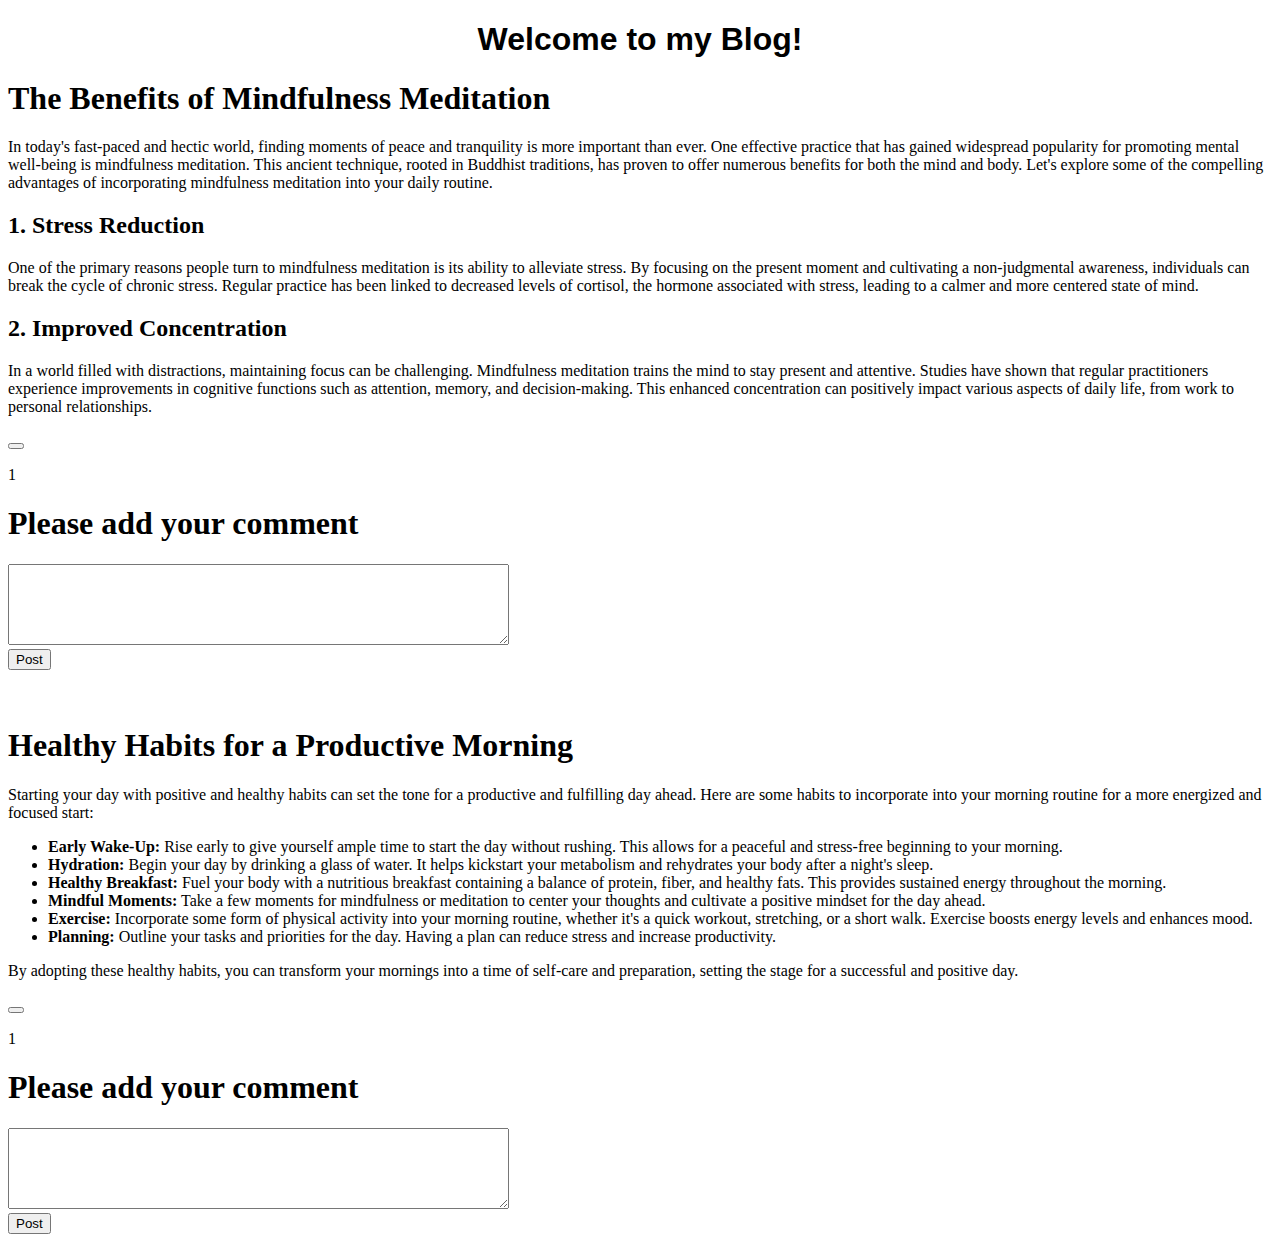
==== blog.html @ 5a62f773 "first" ====
<!DOCTYPE html>
<html>

<head>
    <link rel="stylesheet" href="blog.css">
</head>



<body>

    <h1 align="center" style="font-family:Arial, Helvetica, sans-serif"> Welcome to my Blog! </h1>
    <div class="blog1">

        <h1>The Benefits of Mindfulness Meditation</h1>

        <p>In today's fast-paced and hectic world, finding moments of peace and tranquility is more important than
            ever. One effective practice that has gained widespread popularity for promoting mental well-being is
            mindfulness meditation. This ancient technique, rooted in Buddhist traditions, has proven to offer
            numerous benefits for both the mind and body. Let's explore some of the compelling advantages of
            incorporating mindfulness meditation into your daily routine.</p>

        <h2>1. Stress Reduction</h2>

        <p>One of the primary reasons people turn to mindfulness meditation is its ability to alleviate stress. By
            focusing on the present moment and cultivating a non-judgmental awareness, individuals can break the
            cycle of chronic stress. Regular practice has been linked to decreased levels of cortisol, the hormone
            associated with stress, leading to a calmer and more centered state of mind.</p>

        <h2>2. Improved Concentration</h2>

        <p>In a world filled with distractions, maintaining focus can be challenging. Mindfulness meditation trains
            the mind to stay present and attentive. Studies have shown that regular practitioners experience
            improvements in cognitive functions such as attention, memory, and decision-making. This enhanced
            concentration can positively impact various aspects of daily life, from work to personal relationships.
        </p>

        <button id="btn" class="likebutton" onclick="clickCounter()"></button>
        <p>
            <span id="display"></span>
        </p>
        <script type="text/javascript">
            clickCounter();

            function clickCounter() {
                if (localStorage.clickcount) {
                    localStorage.clickcount = Number(localStorage.clickcount) + 1;
                } else {
                    localStorage.clickcount = 1;
                }
                document.getElementById("display").innerHTML = localStorage.clickcount;
            }
        </script>

        <h1>Please add your comment</h1>
        <div id="comment-container">
            <!-- Existing comments will go here -->
        </div>
        <textarea name="" id="new-comment" cols="60" rows="5"></textarea>
        <br>
        <button id="btn-post" onclick="addComment2()">Post</button>
        <script>
            function addComment2() {
                var commentInput = document.getElementById("new-comment");
                var commentList = document.getElementById("comment-container");
    
                // Retrieve existing comments from local storage
                var comments = JSON.parse(localStorage.getItem('comments')) || [];
    
                // Add the new comment to the array
                comments.push(commentInput.value);
    
                // Save the updated comments array back to local storage
                localStorage.setItem('comments', JSON.stringify(comments));
    
                // Display the comments
                displayComments2();
    
                // Clear the input field
                commentInput.value = '';
            }
    
            // Function to display comments
            function displayComments2() {
                var commentList = document.getElementById("comment-container");
                var comments = JSON.parse(localStorage.getItem('comments')) || [];
    
                // Clear the existing content
                commentList.innerHTML = '';
    
                // Display each comment
                comments.forEach(function(comment) {
                    var commentElement = document.createElement('div');
                    commentElement.textContent = comment;
                    commentList.appendChild(commentElement);
                });
            }
    
            // Display comments on page load
            displayComments2();
        </script>
    </div>
    <br><br>
    <div class="blog2">
        <header>
            <h1>Healthy Habits for a Productive Morning</h1>
        </header>

        <article>
            <p>
                Starting your day with positive and healthy habits can set the tone for a productive and fulfilling day
                ahead.
                Here are some habits to incorporate into your morning routine for a more energized and focused start:
            </p>

            <ul>
                <li>
                    <strong>Early Wake-Up:</strong> Rise early to give yourself ample time to start the day without
                    rushing.
                    This allows for a peaceful and stress-free beginning to your morning.
                </li>
                <li>
                    <strong>Hydration:</strong> Begin your day by drinking a glass of water. It helps kickstart your
                    metabolism
                    and rehydrates your body after a night's sleep.
                </li>
                <li>
                    <strong>Healthy Breakfast:</strong> Fuel your body with a nutritious breakfast containing a balance
                    of
                    protein, fiber, and healthy fats. This provides sustained energy throughout the morning.
                </li>
                <li>
                    <strong>Mindful Moments:</strong> Take a few moments for mindfulness or meditation to center your
                    thoughts
                    and cultivate a positive mindset for the day ahead.
                </li>
                <li>
                    <strong>Exercise:</strong> Incorporate some form of physical activity into your morning routine,
                    whether
                    it's a quick workout, stretching, or a short walk. Exercise boosts energy levels and enhances mood.
                </li>
                <li>
                    <strong>Planning:</strong> Outline your tasks and priorities for the day. Having a plan can reduce
                    stress and increase productivity.
                </li>
            </ul>

            <p>
                By adopting these healthy habits, you can transform your mornings into a time of self-care and
                preparation,
                setting the stage for a successful and positive day.
            </p>
            <button id="btn" class="likebutton" onclick="clickCounter2()"></button>
            <p>
                <span id="display2"></span>
            </p>
            <script type="text/javascript">
                clickCounter2();

                function clickCounter2() {
                    if (localStorage.clickcount2) {
                        localStorage.clickcount2 = Number(localStorage.clickcount2) + 1;
                    } else {
                        localStorage.clickcount2 = 1;
                    }
                    document.getElementById("display2").innerHTML = localStorage.clickcount2;
                }
            </script>

            <h1>Please add your comment</h1>
            <div id="comment-container2">
                <!-- Existing comments will go here -->
            </div>
            <textarea name="" id="new-comment2" cols="60" rows="5"></textarea>
            <br>
            <button id="btn-post2" onclick="addComment()">Post</button>
            <script>
            function addComment() {
                var commentInput = document.getElementById("new-comment2");
                var commentList = document.getElementById("comment-container2");
    
                // Retrieve existing comments from local storage
                var comments = JSON.parse(localStorage.getItem('comments2')) || [];
    
                // Add the new comment to the array
                comments.push(commentInput.value);
    
                // Save the updated comments array back to local storage
                localStorage.setItem('comments2', JSON.stringify(comments));
    
                // Display the comments
                displayComments();
    
                // Clear the input field
                commentInput.value = '';
            }
    
            // Function to display comments
            function displayComments() {
                var commentList = document.getElementById("comment-container2");
                var comments = JSON.parse(localStorage.getItem('comments2')) || [];
    
                // Clear the existing content
                commentList.innerHTML = '';
    
                // Display each comment
                comments.forEach(function(comment) {
                    var commentElement = document.createElement('div');
                    commentElement.textContent = comment;
                    commentList.appendChild(commentElement);
                });
            }
    
            // Display comments on page load
            displayComments();
        </script>
    </div>
</body>

</html>
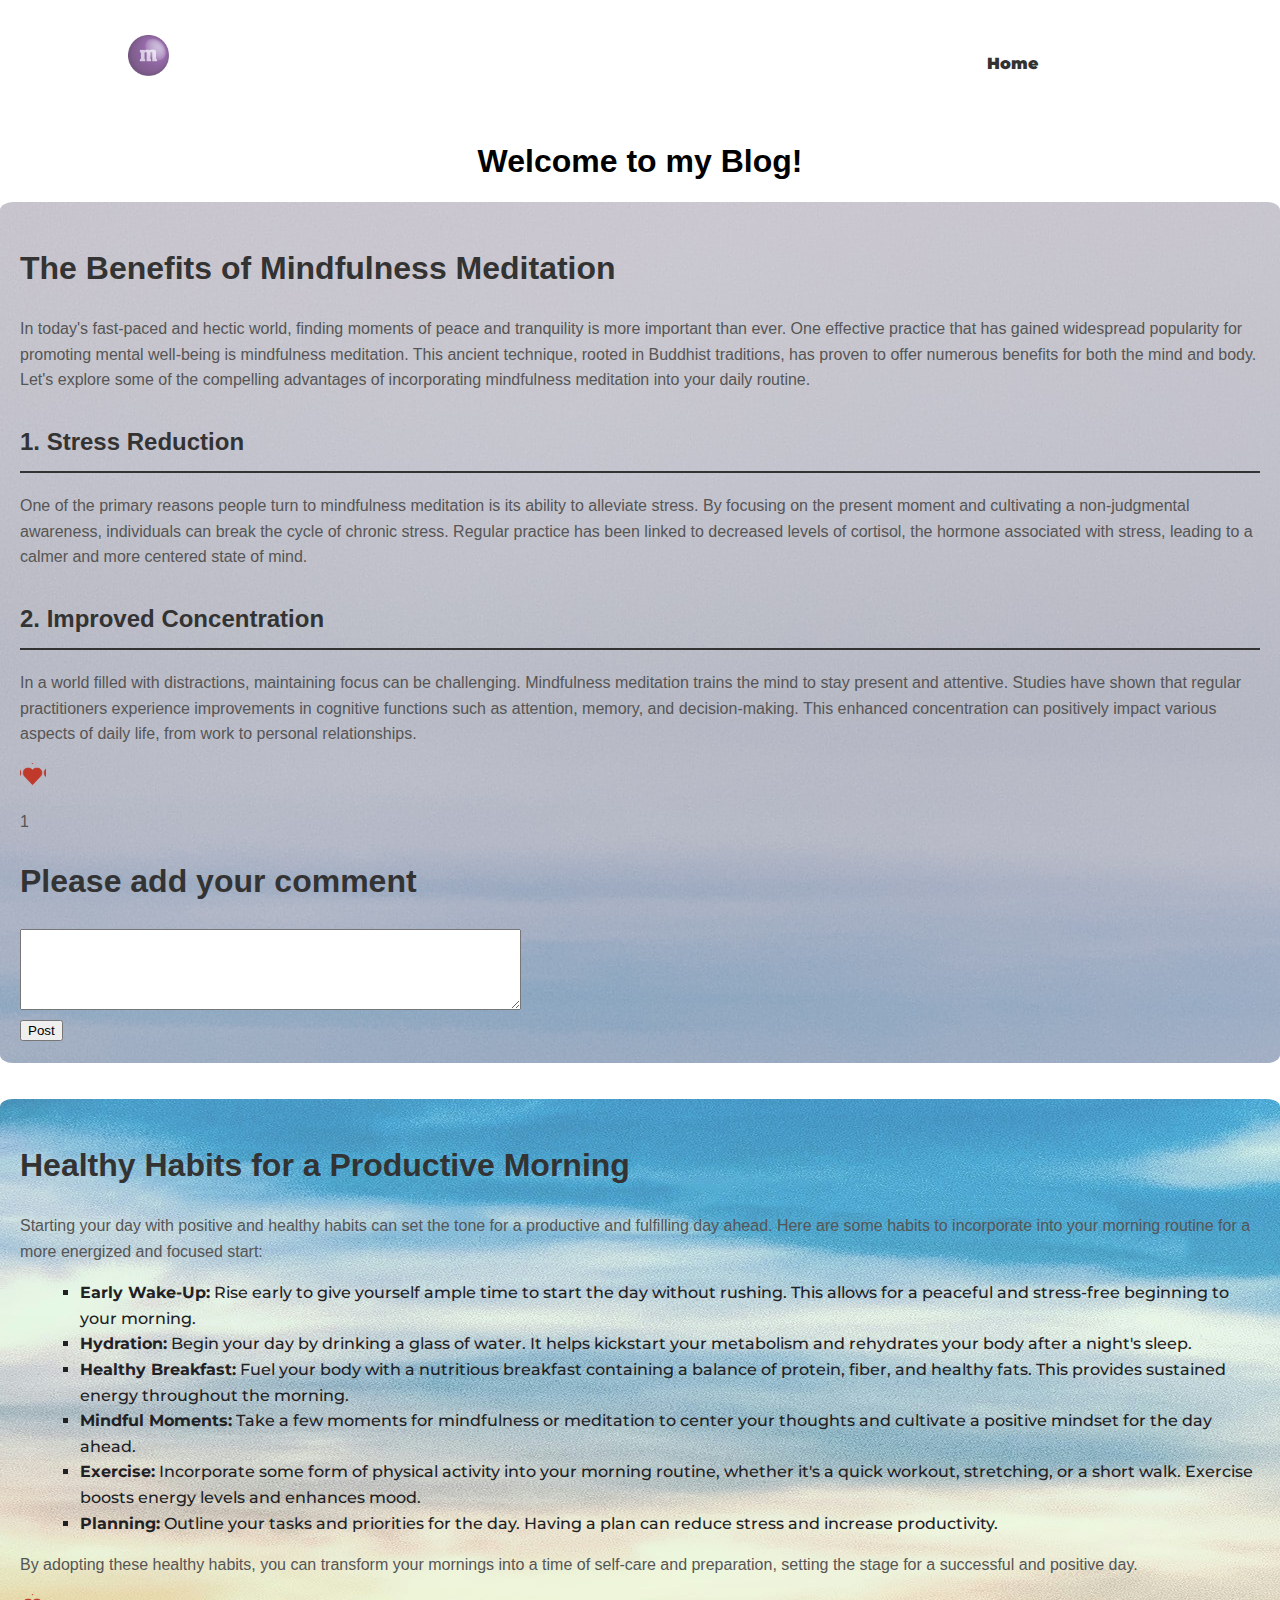
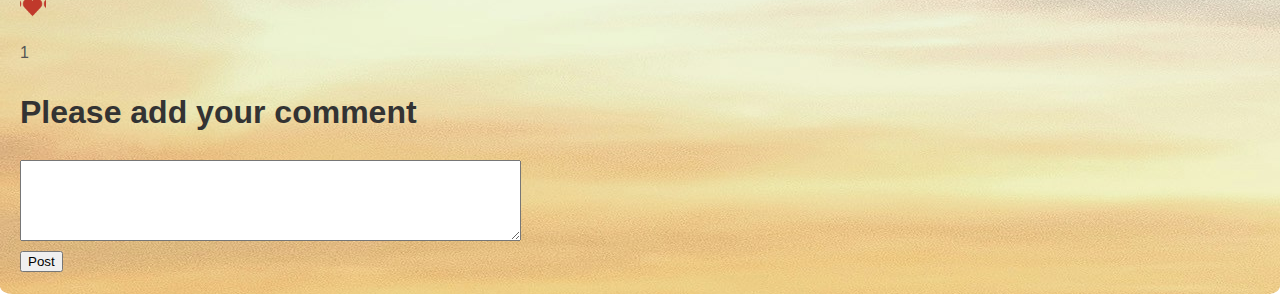
==== commit 6e0c5a55: "im tired" ====
--- a/blog.html
+++ b/blog.html
@@ -1,5 +1,5 @@
 <!DOCTYPE html>
-<html>
+<html data-theme="{{ theme }}">
 
 <head>
     <link rel="stylesheet" href="blog.css">
@@ -8,8 +8,20 @@
 
 
 <body>
-
-    <h1 align="center" style="font-family:Arial, Helvetica, sans-serif"> Welcome to my Blog! </h1>
+    <script src="script.js"></script>
+    <header class="l">
+
+        <img class="logo" src="./icons/logo.png" alt="logo">
+        <nav>
+            <ul class="nav_links">
+                <li><a href="index.html">Home</a></li>
+                <li><button onclick="updateTheme()" class="toggleB" id="toggle"></button></li>
+            </ul>
+
+        </nav>
+    </header>
+
+    <h1 align="center" class ="hello" style="font-family:Arial, Helvetica, sans-serif"> Welcome to my Blog! </h1>
     <div class="blog1">
 
         <h1>The Benefits of Mindfulness Meditation</h1>
@@ -63,39 +75,39 @@
             function addComment2() {
                 var commentInput = document.getElementById("new-comment");
                 var commentList = document.getElementById("comment-container");
-    
+
                 // Retrieve existing comments from local storage
                 var comments = JSON.parse(localStorage.getItem('comments')) || [];
-    
+
                 // Add the new comment to the array
                 comments.push(commentInput.value);
-    
+
                 // Save the updated comments array back to local storage
                 localStorage.setItem('comments', JSON.stringify(comments));
-    
+
                 // Display the comments
                 displayComments2();
-    
+
                 // Clear the input field
                 commentInput.value = '';
             }
-    
+
             // Function to display comments
             function displayComments2() {
                 var commentList = document.getElementById("comment-container");
                 var comments = JSON.parse(localStorage.getItem('comments')) || [];
-    
+
                 // Clear the existing content
                 commentList.innerHTML = '';
-    
+
                 // Display each comment
-                comments.forEach(function(comment) {
+                comments.forEach(function (comment) {
                     var commentElement = document.createElement('div');
                     commentElement.textContent = comment;
                     commentList.appendChild(commentElement);
                 });
             }
-    
+
             // Display comments on page load
             displayComments2();
         </script>
@@ -113,7 +125,7 @@
                 Here are some habits to incorporate into your morning routine for a more energized and focused start:
             </p>
 
-            <ul>
+            <ul class="bloglist">
                 <li>
                     <strong>Early Wake-Up:</strong> Rise early to give yourself ample time to start the day without
                     rushing.
@@ -175,45 +187,45 @@
             <br>
             <button id="btn-post2" onclick="addComment()">Post</button>
             <script>
-            function addComment() {
-                var commentInput = document.getElementById("new-comment2");
-                var commentList = document.getElementById("comment-container2");
-    
-                // Retrieve existing comments from local storage
-                var comments = JSON.parse(localStorage.getItem('comments2')) || [];
-    
-                // Add the new comment to the array
-                comments.push(commentInput.value);
-    
-                // Save the updated comments array back to local storage
-                localStorage.setItem('comments2', JSON.stringify(comments));
-    
-                // Display the comments
+                function addComment() {
+                    var commentInput = document.getElementById("new-comment2");
+                    var commentList = document.getElementById("comment-container2");
+
+                    // Retrieve existing comments from local storage
+                    var comments = JSON.parse(localStorage.getItem('comments2')) || [];
+
+                    // Add the new comment to the array
+                    comments.push(commentInput.value);
+
+                    // Save the updated comments array back to local storage
+                    localStorage.setItem('comments2', JSON.stringify(comments));
+
+                    // Display the comments
+                    displayComments();
+
+                    // Clear the input field
+                    commentInput.value = '';
+                }
+
+                // Function to display comments
+                function displayComments() {
+                    var commentList = document.getElementById("comment-container2");
+                    var comments = JSON.parse(localStorage.getItem('comments2')) || [];
+
+                    // Clear the existing content
+                    commentList.innerHTML = '';
+
+                    // Display each comment
+                    comments.forEach(function (comment) {
+                        var commentElement = document.createElement('div');
+                        commentElement.textContent = comment;
+                        commentList.appendChild(commentElement);
+                    });
+                }
+
+                // Display comments on page load
                 displayComments();
-    
-                // Clear the input field
-                commentInput.value = '';
-            }
-    
-            // Function to display comments
-            function displayComments() {
-                var commentList = document.getElementById("comment-container2");
-                var comments = JSON.parse(localStorage.getItem('comments2')) || [];
-    
-                // Clear the existing content
-                commentList.innerHTML = '';
-    
-                // Display each comment
-                comments.forEach(function(comment) {
-                    var commentElement = document.createElement('div');
-                    commentElement.textContent = comment;
-                    commentList.appendChild(commentElement);
-                });
-            }
-    
-            // Display comments on page load
-            displayComments();
-        </script>
+            </script>
     </div>
 </body>
 
--- a/blog.css
+++ b/blog.css
@@ -0,0 +1,172 @@
+@import url('https://fonts.googleapis.com/css2?family=Montserrat:wght@500&display=swap');
+@media (prefers-color-scheme: dark) {
+
+    :root,
+    [data-theme="light"] {
+        --body-bg-color: rgb(224, 220, 215);
+        --li-t-color: #212124;
+        --text-t-color: var(--li-t-color);
+        --main-bc-color: rgb(32, 30, 30);
+        --button-bg-color: var(--li-t-color);
+        --links-bg-color: var(--body-bg-color);
+        --md-footer-logo-dark-mode: none;
+        --md-footer-logo-light-mode: block;
+        --bt-img: url("./icons/DarkMode.png");
+    }
+
+    /* --bg-aboutme-light: url(https://t4.ftcdn.net/jpg/01/30/50/59/360_F_130505941_aHM5DQifhmVGcs80xVUPPMfDjg5BBm3c.jpg); */
+
+}
+
+[data-theme="dark"] {
+    --body-bg-color: #292b2b;
+    --li-t-color: #f3efec;
+    --text-t-color: var(--li-t-color);
+    --main-bc-color: rgb(220, 143, 143);
+    --button-bg-color: var(--li-t-color);
+    --links-bg-color: (var(--li-t-color));
+    --md-footer-logo-dark-mode: block;
+    --md-footer-logo-light-mode: none;
+    --bt-img: url("./icons/LM2.png");
+}
+body {
+    box-sizing: border-box;
+    margin: 0;
+    padding: 0;
+    background-color: var(--body-bg-color);
+    color: var(--li-t-color);
+
+}
+
+.hello{
+    color: var(--li-t-color);
+}
+
+
+a {
+    font-family: "Montserrat", sans-serif;
+    font-weight: 900;
+    font-size: 16px;
+    color: var(--li-t-color);
+    text-decoration: none;
+}
+
+li {
+    font-family: "Montserrat", sans-serif;
+    font-weight: 500;
+    font-size: 16px;
+    color: var(--li-t-color);
+    text-decoration: none;
+}
+
+.l {
+    display: flex;
+    justify-content: flex-end;
+    /*even spacing */
+    padding: 30px 10%;
+    opacity: 0.8;
+}
+
+.logo {
+    cursor: pointer;
+    margin-right: auto;
+    width: 4%;
+    margin-top: 0.5%;
+    height: 3%;
+}
+
+.nav_links {
+    list-style: none;
+    color: var(--li-t-color);
+    font-weight: 100;
+}
+
+.nav_links li {
+    display: inline-block;
+    padding: 0px 20px;
+}
+
+.nav_links li a {
+    transition: all 0.3 ease 0s;
+}
+
+.nav_links li a:hover {
+    color: rgb(71, 144, 144);
+}
+
+.toggleB {
+    font-family: "Montserrat", sans-serif;
+    font-weight: 500;
+    font-size: 16px;
+    /* color: var(--body-bg-color); */
+    text-decoration: none;
+    background-image: var(--bt-img);
+    background-size: contain;
+    background-repeat: no-repeat;
+    height: 30px;
+    width: 30px;
+    padding: 7px 25px;
+    background-color: var(--body-bg-color);
+    border: none;
+    border-radius: 50px;
+    cursor: pointer;
+    transition: all 0.3 ease 0s;
+}
+
+
+.blog1 {
+    font-family: Arial, sans-serif;
+    line-height: 1.6;
+    margin: 0;
+    padding: 20px;
+    background-color: #eae699;
+    align-content: center;
+    background-image: url("./icons/yuriy-kovalev-nN1HSDtKdlw-unsplash.jpg");
+    border-radius: 1%;
+    color:#212124;
+}
+
+.blog2 {
+    font-family: Arial, sans-serif;
+    line-height: 1.6;
+    margin: 0;
+    padding: 20px;
+    background-color: #bded95;
+    align-content: center;
+    background-image: url("./icons/simon-berger-twukN12EN7c-unsplash.jpg");
+    border-radius: 1%;
+    color:#212124
+}
+
+.bloglist{
+    color:#212124;
+}
+
+h1,
+h2 {
+    color: #333;
+}
+
+h2 {
+    border-bottom: 2px solid #333;
+    padding-bottom: 10px;
+    margin-top: 30px;
+}
+
+p {
+    color: #555;
+}
+
+ul {
+    list-style-type: square;
+    margin-left: 20px;
+}
+
+.likebutton {
+    height: 2vmax;
+    width: 2vmax;
+    background-color: transparent;
+    background-image: url(./icons/like.png);
+    background-size: contain;
+    border-color: transparent;
+}